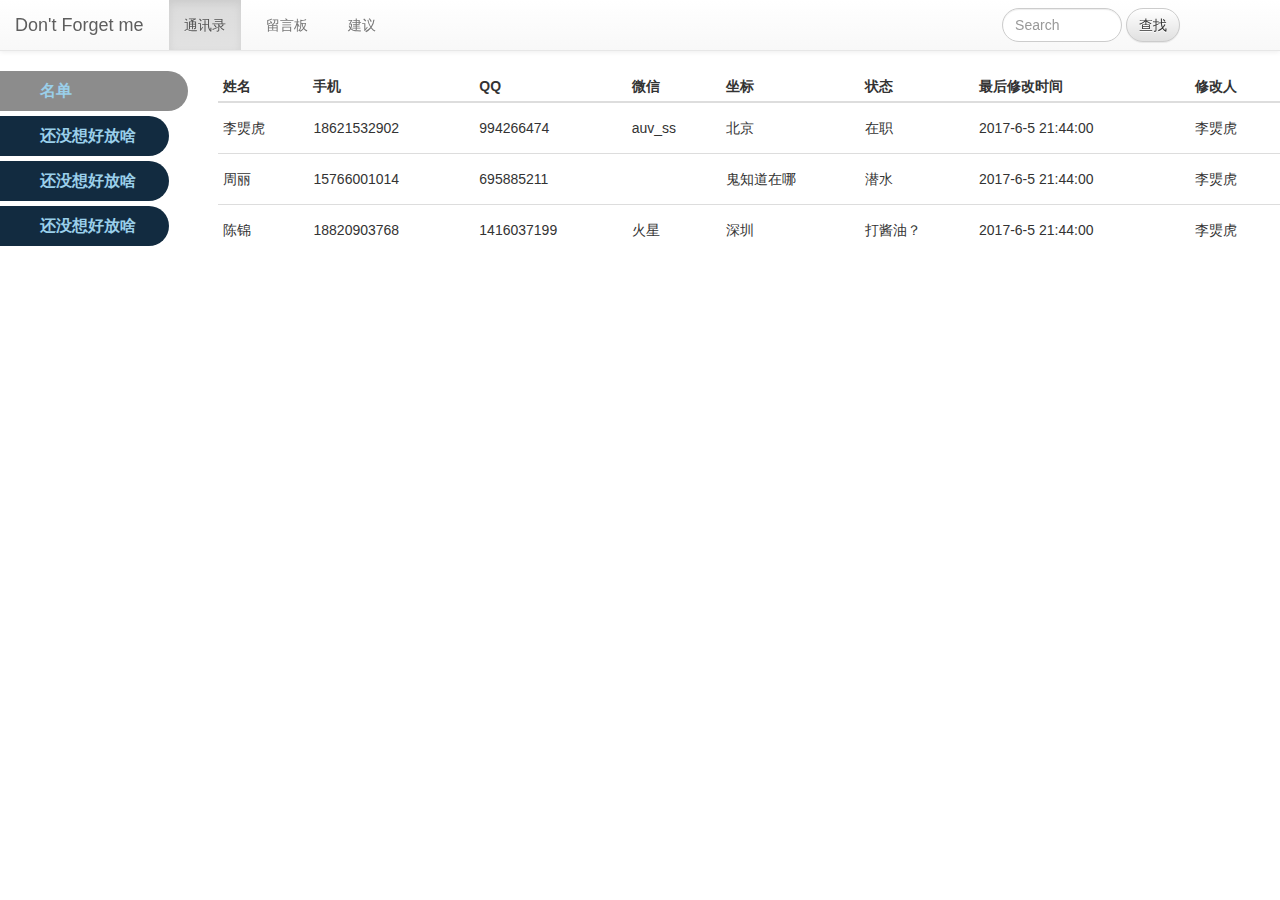
==== index.html @ 0844d8f8 "firstcommit create base index and login" ====
<!doctype html>
<html>
<head>
    <meta charset="UTF-8">
    <meta name="viewport"
          content="width=device-width, user-scalable=no, initial-scale=1.0, maximum-scale=1.0, minimum-scale=1.0">
    <meta http-equiv="X-UA-Compatible" content="ie=edge">
    <title>Don't forget me</title>
    <link rel="stylesheet" href="css/bootstrap.css">
    <link rel="stylesheet" href="css/bootstrap-theme.css">
    <link rel="stylesheet" href="css/main.css">
    <link rel="stylesheet" href="css/bootstrap-table.css">
    <script src="js/jquery-3.2.1.js"></script>
    <script src="js/main.js"></script>
    <script src="js/bootstrap.js"></script>
    <script src="js/bootstrap-table.js"></script>

</head>
<body>
    <nav class="navbar navbar-default navbar-fixed-top">
        <div class="navbar-header">
            <a class="navbar-brand" href="#">Don't Forget me</a>
            <a id="menu-btn" class="navbar-brand visible-xs" style="float: right;">
                <img src="image/menu.svg" width="20" height="20" data-toggle="menu">
            </a>
        </div>

        <div id="menu" class="hidden-xs">
            <ul class="nav navbar-nav">
                <li class="active">
                    <a>通讯录</a>
                </li>
                <li>
                    <a>留言板</a>
                </li>
                <li>
                    <a>建议</a>
                </li>
            </ul>
        </div>


        <div style="padding-right:100px" class="hidden-xs">
            <form class="navbar-form navbar-right" role="search" id="search">
                <div class="form-group">
                    <input type="text" class="form-control"  placeholder="Search">
                </div>
                <button type="submit" class="btn btn-default">查找</button>
            </form>
        </div>
    </nav>
    <div id="wrap">
        <div class="row">
            <div class="col-md-2 hidden-xs" id="left-side">
                <ul class="list-unstyled sidebar">
                    <li class="active"><a href="">名单</a></li>
                    <li><a>还没想好放啥</a></li>
                    <li><a>还没想好放啥</a></li>
                    <li><a>还没想好放啥</a></li>
                </ul>
            </div>
            <div class="col-md-10" id="right-side">
                <div>
                    <table class="table table-condensed table-hover">
                        <thead>
                            <tr>
                                <th data-field="id">姓名</th>
                                <th data-field="name">手机</th>
                                <th data-field="price">QQ</th>
                                <th data-field="price">微信</th>
                                <th data-field="price">坐标</th>
                                <th>状态</th>
                                <th data-field="price">最后修改时间</th>
                                <th data-field="price">修改人</th>
                            </tr>
                        </thead>
                        <tbody>
                            <tr>
                                <td>李煚虎</td>
                                <td>18621532902</td>
                                <td>994266474</td>
                                <td>auv_ss</td>
                                <td>北京</td>
                                <td>在职</td>
                                <td>2017-6-5 21:44:00</td>
                                <td>李煚虎</td>
                            </tr>
                            <tr>
                                <td>周丽</td>
                                <td>15766001014</td>
                                <td>695885211</td>
                                <td></td>
                                <td>鬼知道在哪</td>
                                <td>潜水</td>
                                <td>2017-6-5 21:44:00</td>
                                <td>李煚虎</td>
                            </tr>
                            <tr>
                                <td>陈锦</td>
                                <td>18820903768</td>
                                <td>1416037199</td>
                                <td>火星</td>
                                <td>深圳</td>
                                <td>打酱油？</td>
                                <td>2017-6-5 21:44:00</td>
                                <td>李煚虎</td>
                            </tr>

                        </tbody>
                    </table>
                </div>

            </div>
        </div>
    </div>

</body>
</html>
---- css/main.css ----
/*菜单*/
#search .form-group input{
    border-radius: 20px;
    width: 120px;
}
#search button{
    border-radius: 20px;
    outline: 0px
}
#menu ul li a {
    margin-left: 10px;
    cursor: pointer;
}

#wrap{
    margin-top: 51px;
    height: auto;
}
/*左侧*/
#left-side .sidebar{
    margin-top: 20px;
    width: 100%;
}
#left-side .sidebar .active{
    width: 100%;
    color: #122b40;
    background-color: #8c8c8c;
}
#left-side .sidebar li{
    font-weight: bolder;
    height: 40px;
    line-height: 40px;
    text-align: left;
    margin-top: 5px;
    width: 90%;
    background-color: #122b40;
    border-top-right-radius: 20px;
    border-bottom-right-radius: 20px;
}
#left-side .sidebar li a{
    cursor: pointer;
    color: #9acfea;
    font-size: 16px;
    margin-left: 40px;
}
#left-side .sidebar li a{
    text-decoration: none;
}
/*右侧*/
#right-side{
    margin-top: 20px;
}
#right-side table tbody tr{
    height: 40px;
}
#right-side table tbody tr td{
    line-height: 40px;
}
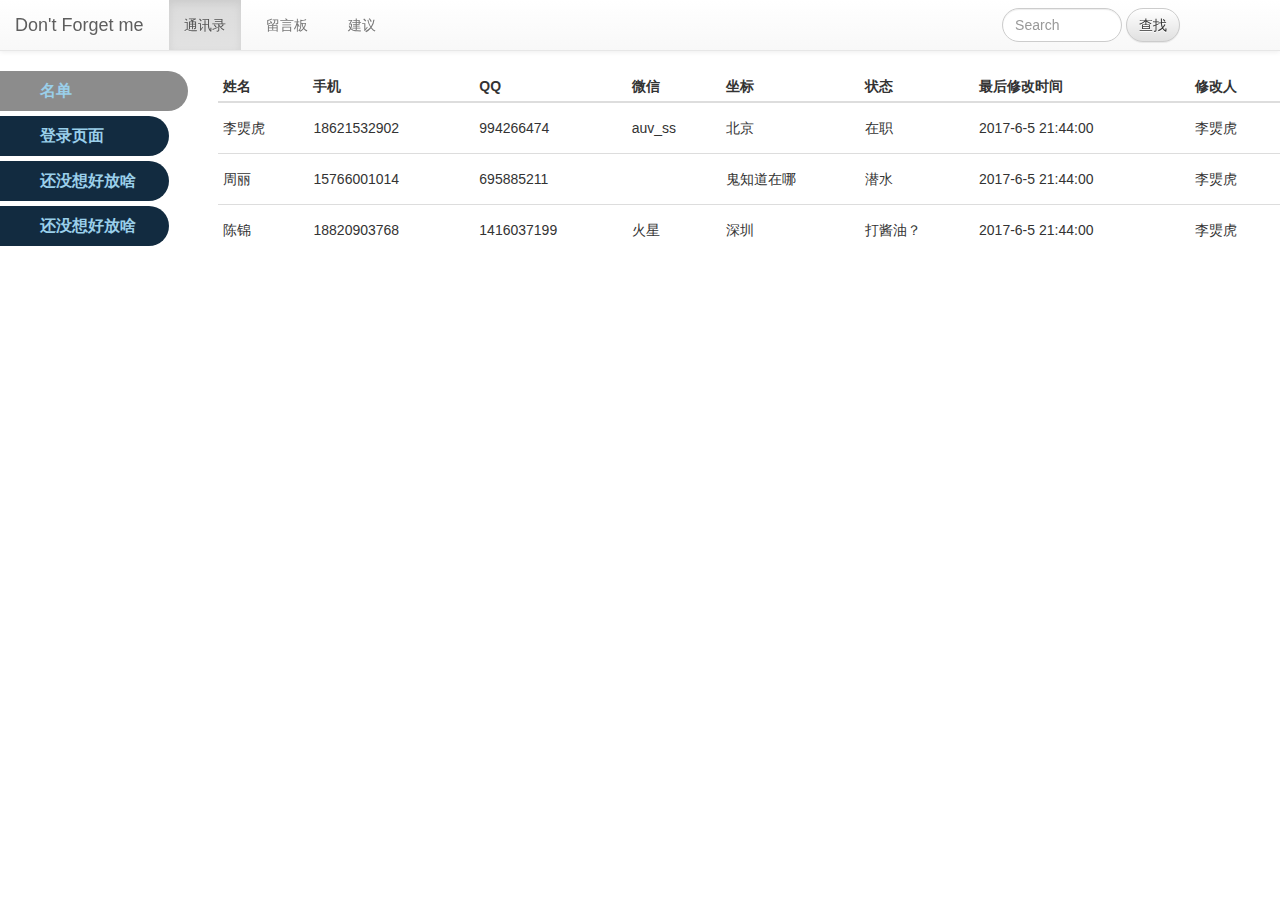
==== commit 10090056: "登录测试按钮" ====
--- a/index.html
+++ b/index.html
@@ -54,7 +54,7 @@
             <div class="col-md-2 hidden-xs" id="left-side">
                 <ul class="list-unstyled sidebar">
                     <li class="active"><a href="">名单</a></li>
-                    <li><a>还没想好放啥</a></li>
+                    <li><a href="login.html">登录页面</a></li>
                     <li><a>还没想好放啥</a></li>
                     <li><a>还没想好放啥</a></li>
                 </ul>
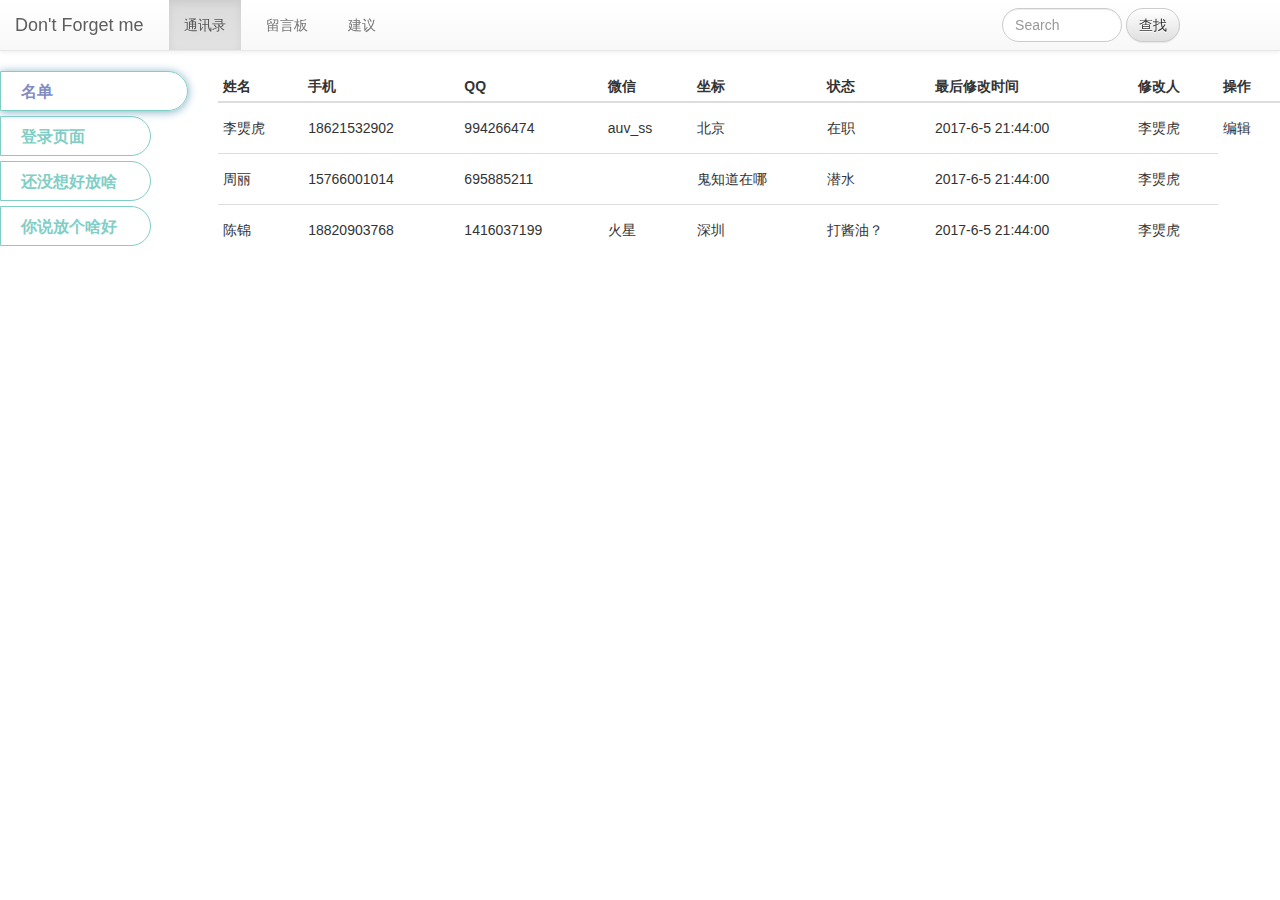
==== commit c6974739: "change basic style" ====
--- a/index.html
+++ b/index.html
@@ -53,10 +53,10 @@
         <div class="row">
             <div class="col-md-2 hidden-xs" id="left-side">
                 <ul class="list-unstyled sidebar">
-                    <li class="active"><a href="">名单</a></li>
+                    <li class="active" style="width: 100%"><a href="">名单</a></li>
                     <li><a href="login.html">登录页面</a></li>
                     <li><a>还没想好放啥</a></li>
-                    <li><a>还没想好放啥</a></li>
+                    <li><a>你说放个啥好</a></li>
                 </ul>
             </div>
             <div class="col-md-10" id="right-side">
@@ -72,6 +72,7 @@
                                 <th>状态</th>
                                 <th data-field="price">最后修改时间</th>
                                 <th data-field="price">修改人</th>
+                                <th>操作</th>
                             </tr>
                         </thead>
                         <tbody>
@@ -84,6 +85,7 @@
                                 <td>在职</td>
                                 <td>2017-6-5 21:44:00</td>
                                 <td>李煚虎</td>
+                                <td>编辑</td>
                             </tr>
                             <tr>
                                 <td>周丽</td>
--- a/css/main.css
+++ b/css/main.css
@@ -21,10 +21,13 @@
     margin-top: 20px;
     width: 100%;
 }
-#left-side .sidebar .active{
-    width: 100%;
-    color: #122b40;
-    background-color: #8c8c8c;
+#left-side .sidebar .active {
+    box-shadow: #7FAFC4 0px 1px 10px;
+}
+#left-side .sidebar .active a{
+    /*width: 100%;*/
+    color: #7F8DC4;
+    /*background-color: #8c8c8c;*/
 }
 #left-side .sidebar li{
     font-weight: bolder;
@@ -32,16 +35,17 @@
     line-height: 40px;
     text-align: left;
     margin-top: 5px;
-    width: 90%;
-    background-color: #122b40;
+    width: 80%;
+    /*background-color: #122b40;*/
+    border:1px solid #80CEC5;
     border-top-right-radius: 20px;
     border-bottom-right-radius: 20px;
 }
 #left-side .sidebar li a{
     cursor: pointer;
-    color: #9acfea;
+    color: #80CEC5;
     font-size: 16px;
-    margin-left: 40px;
+    margin-left: 20px;
 }
 #left-side .sidebar li a{
     text-decoration: none;
